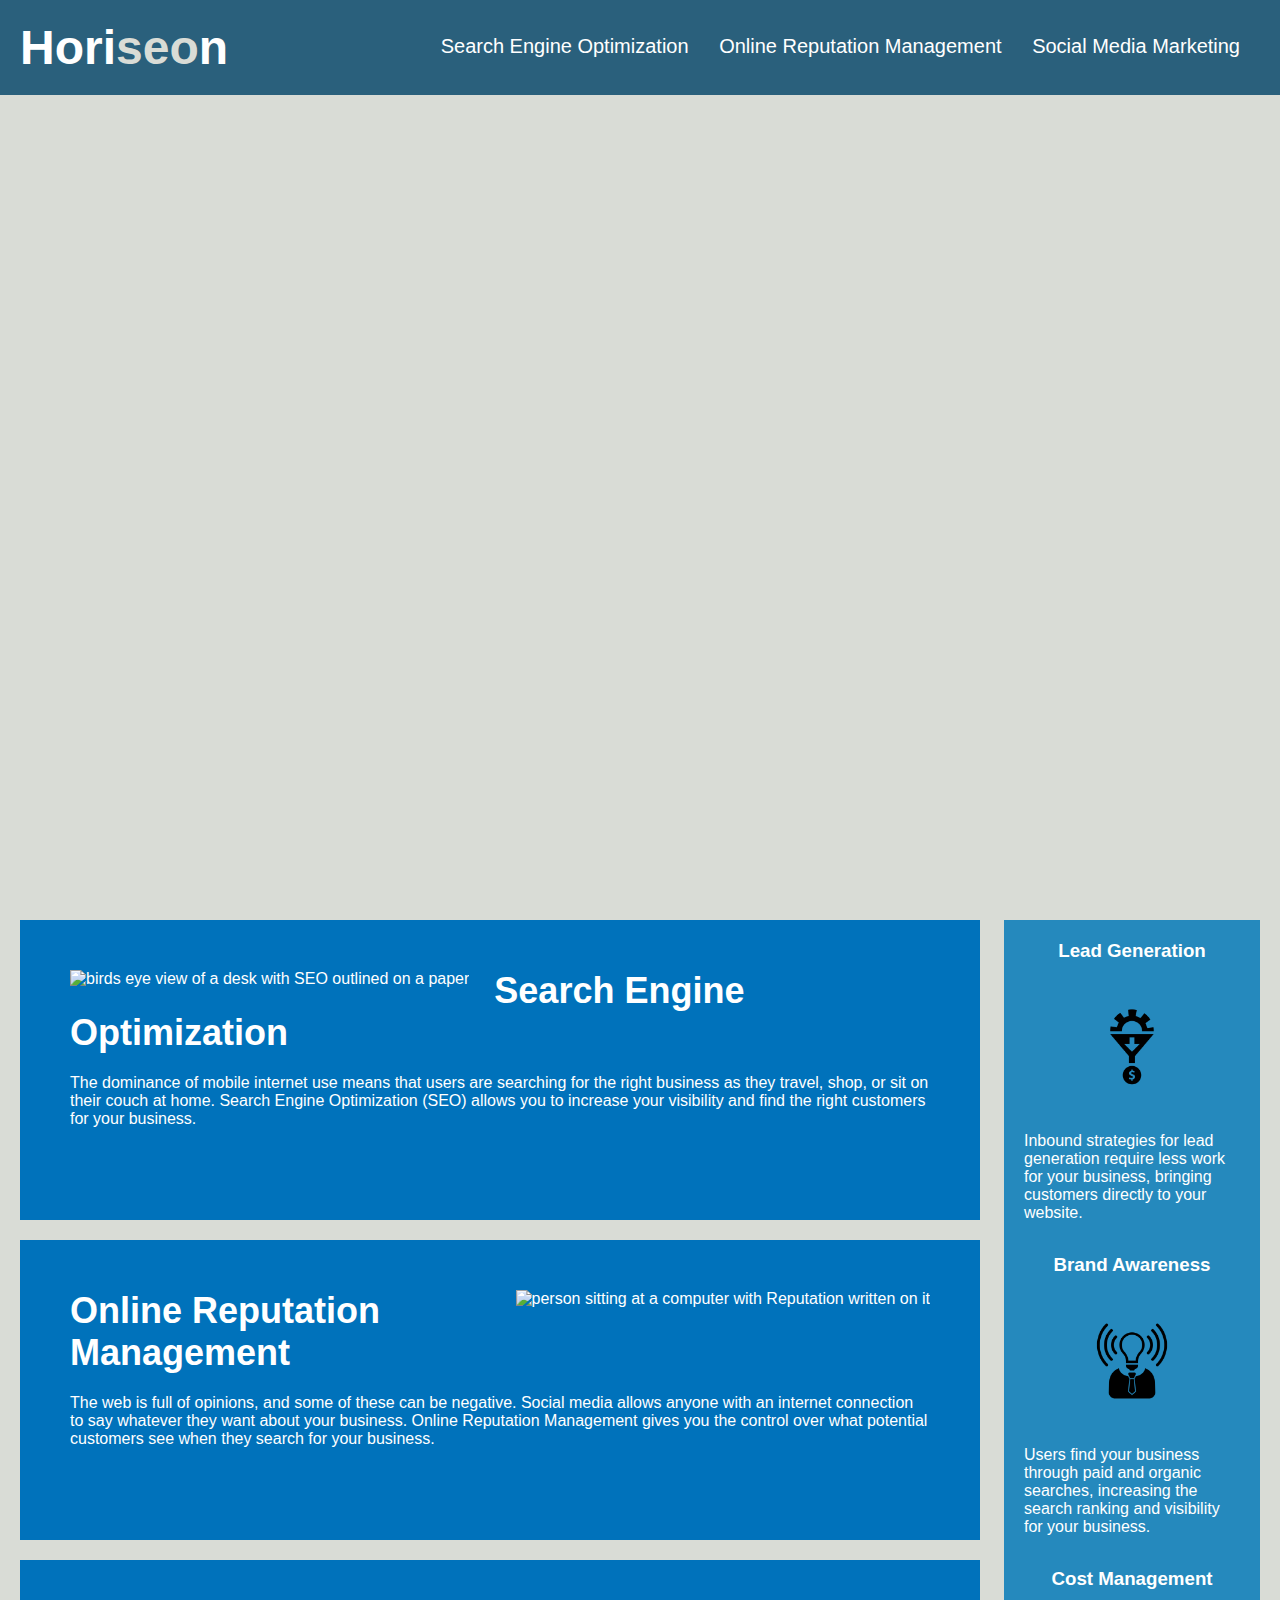
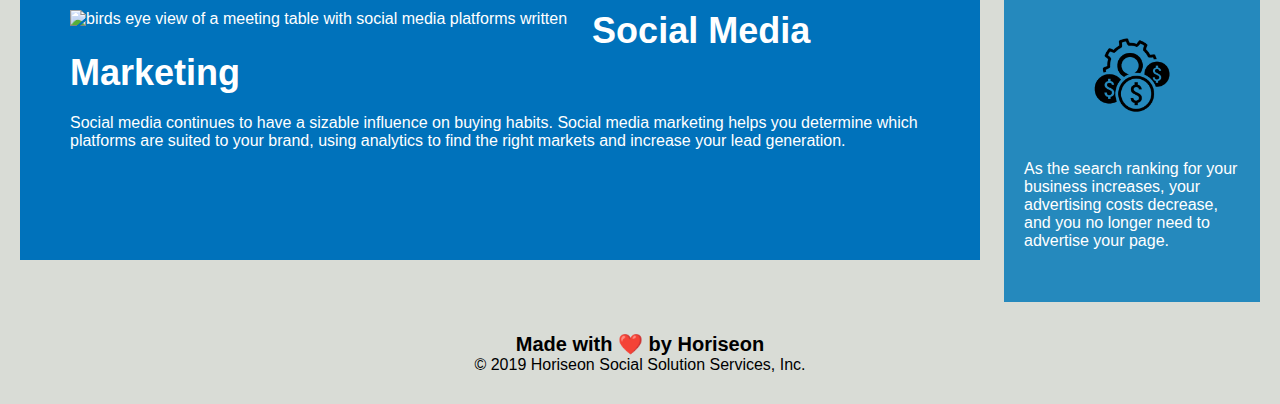
==== index.html @ ef95b0ae "Add files via upload" ====
<!DOCTYPE html>
<html lang="en-us">

<head>
    <meta charset="UTF-8" />
    <!-- <link rel="stylesheet" href="./reset.css"> -->
    <link rel="stylesheet" href="./assets/css/style.css">
    <!-- changed title to be more specific to website -->
    <title>Horiseon Social Solution Services</title>
</head>

<!-- changed the div tags to semantic elements -->
<body>
    <header class="header">
        <h1>Hori<span class="seo">seo</span>n</h1>
        <nav>
            <ul>
                <li>
                    <a href="#search-engine-optimization">Search Engine Optimization</a>
                </li>
                <li>
                    <a href="#online-reputation-management">Online Reputation Management</a>
                </li>
                <li>
                    <a href="#social-media-marketing">Social Media Marketing</a>
                </li>
            </ul>
        </nav>
    </header>
    <figure class="hero"></figure>
    <main class="content">
        <!-- added a id tag to search engine optimization section -->
        <section id="search-engine-optimization" class="search-engine-optimization">
            <!-- added alt tag to describe image  -->
            <img src="./assets/images/search-engine-optimization.jpg" alt="birds eye view of a desk with SEO outlined on a paper" class="float-left" />
            <h2>Search Engine Optimization</h2>
            <p>
                The dominance of mobile internet use means that users are searching for the right business as they travel, shop, or sit on their couch at home. Search Engine Optimization (SEO) allows you to increase your visibility and find the right customers for your business.
            </p>
        </section>
        <section  id="online-reputation-management" class="online-reputation-management">
            <!-- added alt tag to describe image  -->
            <img src="./assets/images/online-reputation-management.jpg" alt= "person sitting at a computer with Reputation written on it" class="float-right" />
            <h2>Online Reputation Management</h2>
            <p>
                The web is full of opinions, and some of these can be negative. Social media allows anyone with an internet connection to say whatever they want about your business. Online Reputation Management gives you the control over what potential customers see when they search for your business.
            </p>
        </section>
        <section id="social-media-marketing" class="social-media-marketing">
            <!-- added alt tag to describe image  -->
            <img src="./assets/images/social-media-marketing.jpg" alt="birds eye view of a meeting table with social media platforms written" class="float-left" />
            <h2>Social Media Marketing</h2>
            <p>
                Social media continues to have a sizable influence on buying habits. Social media marketing helps you determine which platforms are suited to your brand, using analytics to find the right markets and increase your lead generation.
            </p>
        </section>
    </main>
    <aside class="benefits">
        <section class="benefit-lead">
            <h3>Lead Generation</h3>
            <!-- added alt tag to describe image  -->
            <img src="./assets/images/lead-generation.png" alt="graphic of strategy pointing to money"/>
            <p>
                Inbound strategies for lead generation require less work for your business, bringing customers directly to your website.
            </p>
        </section>
        <section class="benefit-brand">
            <h3>Brand Awareness</h3>
            <!-- added alt tag to describe image  -->
            <img src="./assets/images/brand-awareness.png" alt="light bulb on a human body with echo marks"/>
            <p>
                Users find your business through paid and organic searches, increasing the search ranking and visibility for your business.
            </p>
        </section>
        <section class="benefit-cost">
            <h3>Cost Management</h3>
            <!-- added alt tag to describe image  -->
            <img src="./assets/images/cost-management.png" alt="machine gear surrounded by dollar signs"/>
            <p>
                As the search ranking for your business increases, your advertising costs decrease, and you no longer need to advertise your page.
            </p>
        </section>
    </aside>
    <!-- added a footer tag -->
    <footer class="footer">
        <!-- changed the heading attribute to be in sequential order -->
        <h4>Made with ❤️️ by Horiseon</h4>
        <p>
            &copy; 2019 Horiseon Social Solution Services, Inc.
        </p>
    </footer>
</body>

</html>
---- assets/css/style.css ----
* {
    box-sizing: border-box;
    padding: 0;
    margin: 0;
}

body {
    background-color: #d9dcd6;
}

.header {
    padding: 20px;
    font-family: 'Trebuchet MS', 'Lucida Sans Unicode', 'Lucida Grande', 'Lucida Sans', Arial, sans-serif;
    background-color: #2a607c;
    color: #ffffff;
}

.header h1 {
    display: inline-block;
    font-size: 48px;
}

.header h1 .seo {
    color: #d9dcd6;
}

.header nav {
    padding-top: 15px;
    margin-right: 20px;
    float: right;
    font-family: 'Gill Sans', 'Gill Sans MT', Calibri, 'Trebuchet MS', sans-serif;
    font-size: 20px;
}

.header nav ul {
    list-style-type: none;
}

.header nav ul li {
    display: inline-block;
    margin-left: 25px;
}

a {
    color: #ffffff;
    text-decoration: none;
}

p {
    font-size: 16px;
}

.hero {
    height: 800px;
    width: 100%;
    margin-bottom: 25px;
    background-image: url("../images/digital-marketing-meeting.jpg");
    background-size: cover;
    background-position: center;
}

.float-left {
    float: left;
    margin-right: 25px;
}

.float-right {
    float: right;
    margin-left: 25px;
}

.content {
    width: 75%;
    display: inline-block;
    margin-left: 20px;
}

.benefits {
    margin-right: 20px;
    padding: 20px;
    clear: both;
    float: right;
    width: 20%;
    height: 100%;
    font-family: 'Gill Sans', 'Gill Sans MT', Calibri, 'Trebuchet MS', sans-serif;
    background-color: #2589bd;
}

.benefit-lead, .benefit-brand, .benefit-cost {
    margin-bottom: 32px;
    color: #ffffff;
}

/* /* .benefit-brand {
    margin-bottom: 32px;
    color: #ffffff;
}

.benefit-cost {
    margin-bottom: 32px;
    color: #ffffff;
} */

.benefit-lead h3, .benefit-brand h3, .benefit-cost h3 {
    margin-bottom: 10px;
    text-align: center;
}

/* .benefit-brand h3 {
    margin-bottom: 10px;
    text-align: center;
}

.benefit-cost h3 {
    margin-bottom: 10px;
    text-align: center;
} */

.benefit-lead img {
    display: block;
    margin: 10px auto;
    max-width: 150px;
}

.benefit-brand img {
    display: block;
    margin: 10px auto;
    max-width: 150px;
}

.benefit-cost img {
    display: block;
    margin: 10px auto;
    max-width: 150px;
}

.search-engine-optimization, .online-reputation-management, .social-media-marketing {
    margin-bottom: 20px;
    padding: 50px;
    height: 300px;
    font-family: 'Gill Sans', 'Gill Sans MT', Calibri, 'Trebuchet MS', sans-serif;
    background-color: #0072bb;
    color: #ffffff;
}

/* .online-reputation-management {
    margin-bottom: 20px;
    padding: 50px;
    height: 300px;
    font-family: 'Gill Sans', 'Gill Sans MT', Calibri, 'Trebuchet MS', sans-serif;
    background-color: #0072bb;
    color: #ffffff;
}

.social-media-marketing {
    margin-bottom: 20px;
    padding: 50px;
    height: 300px;
    font-family: 'Gill Sans', 'Gill Sans MT', Calibri, 'Trebuchet MS', sans-serif;
    /* background-color: #0072bb;
    color: #ffffff; 
}*/

.search-engine-optimization img {
    max-height: 200px;
}

.online-reputation-management img {
    max-height: 200px;
}

.social-media-marketing img {
    max-height: 200px;
}

.search-engine-optimization h2, .online-reputation-management h2, .social-media-marketing h2 {
    margin-bottom: 20px;
    font-size: 36px;
}

/* .online-reputation-management h2 {
    margin-bottom: 20px;
    font-size: 36px;
}

.social-media-marketing h2 {
    margin-bottom: 20px;
    font-size: 36px;
} */

.footer {
    padding: 30px;
    clear: both;
    font-family: 'Trebuchet MS', 'Lucida Sans Unicode', 'Lucida Grande', 'Lucida Sans', Arial, sans-serif;
    text-align: center;
}

.footer h4 {
    font-size: 20px;
}
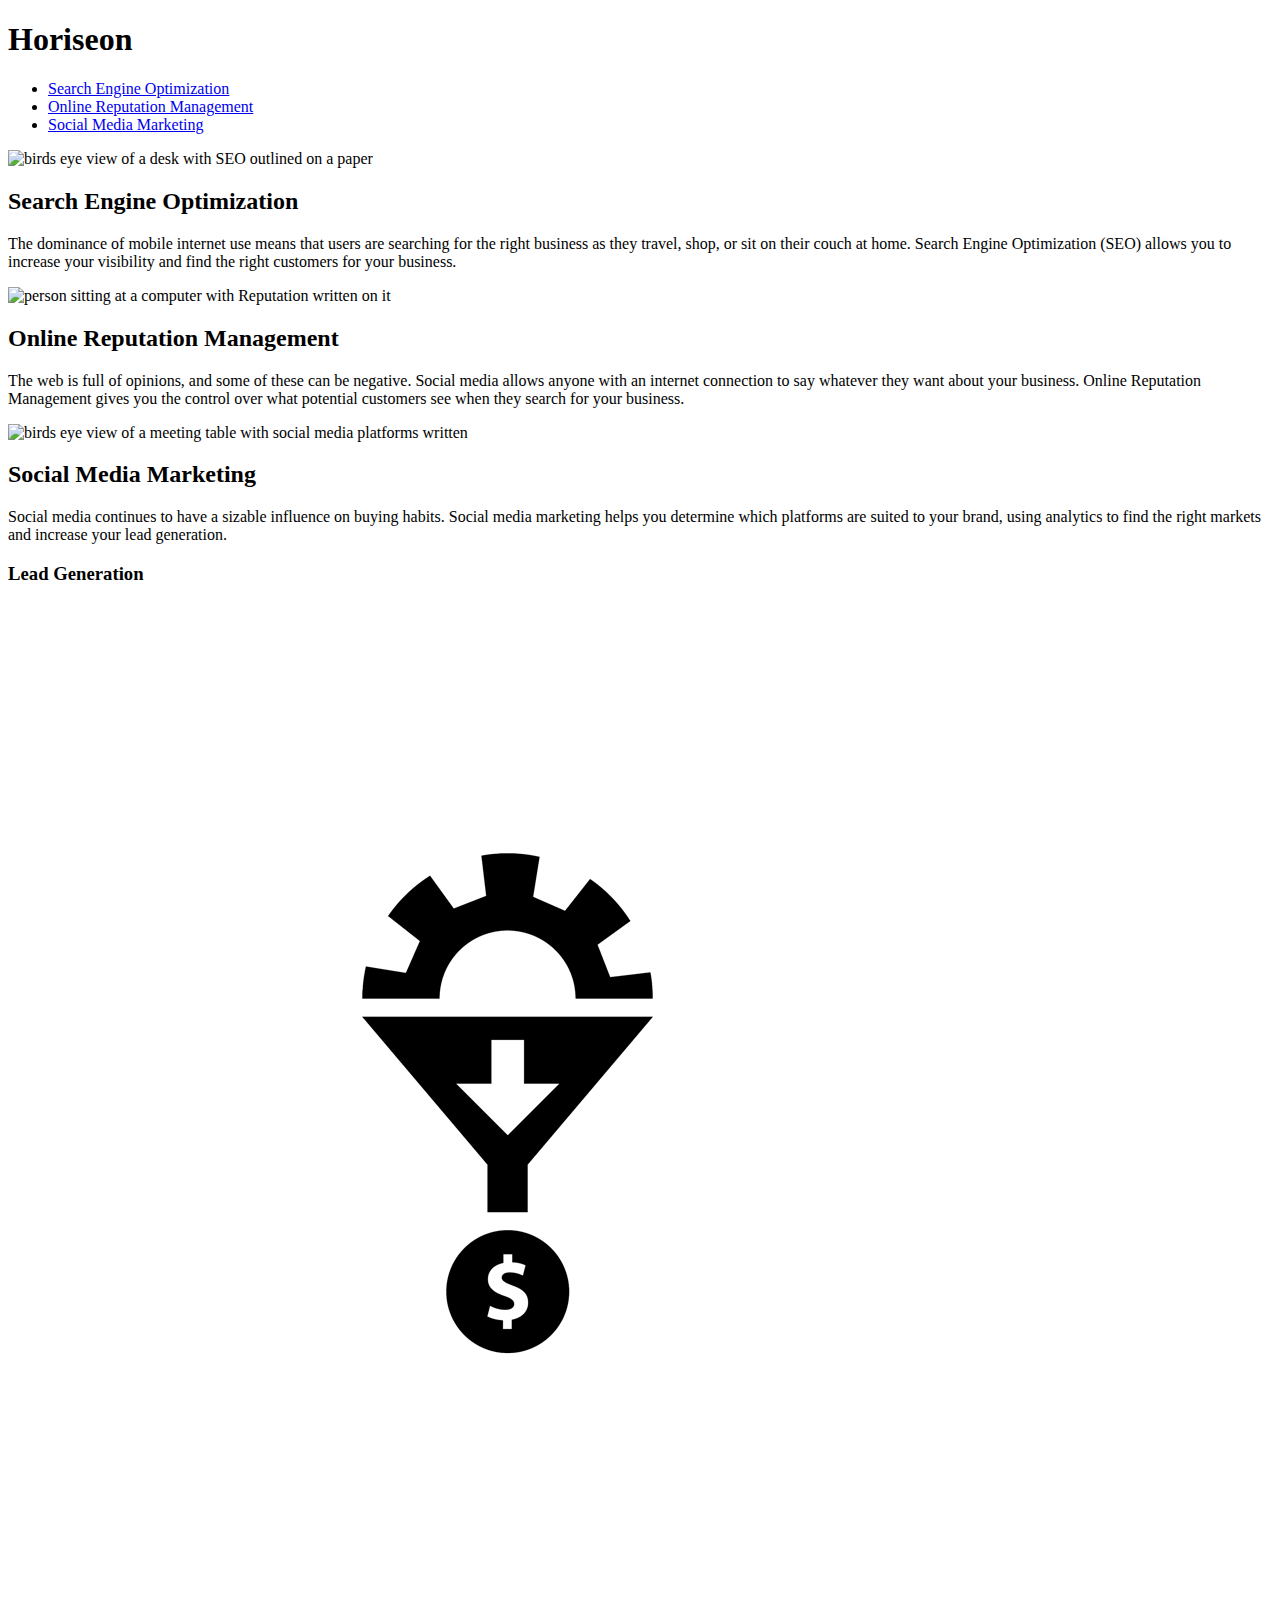
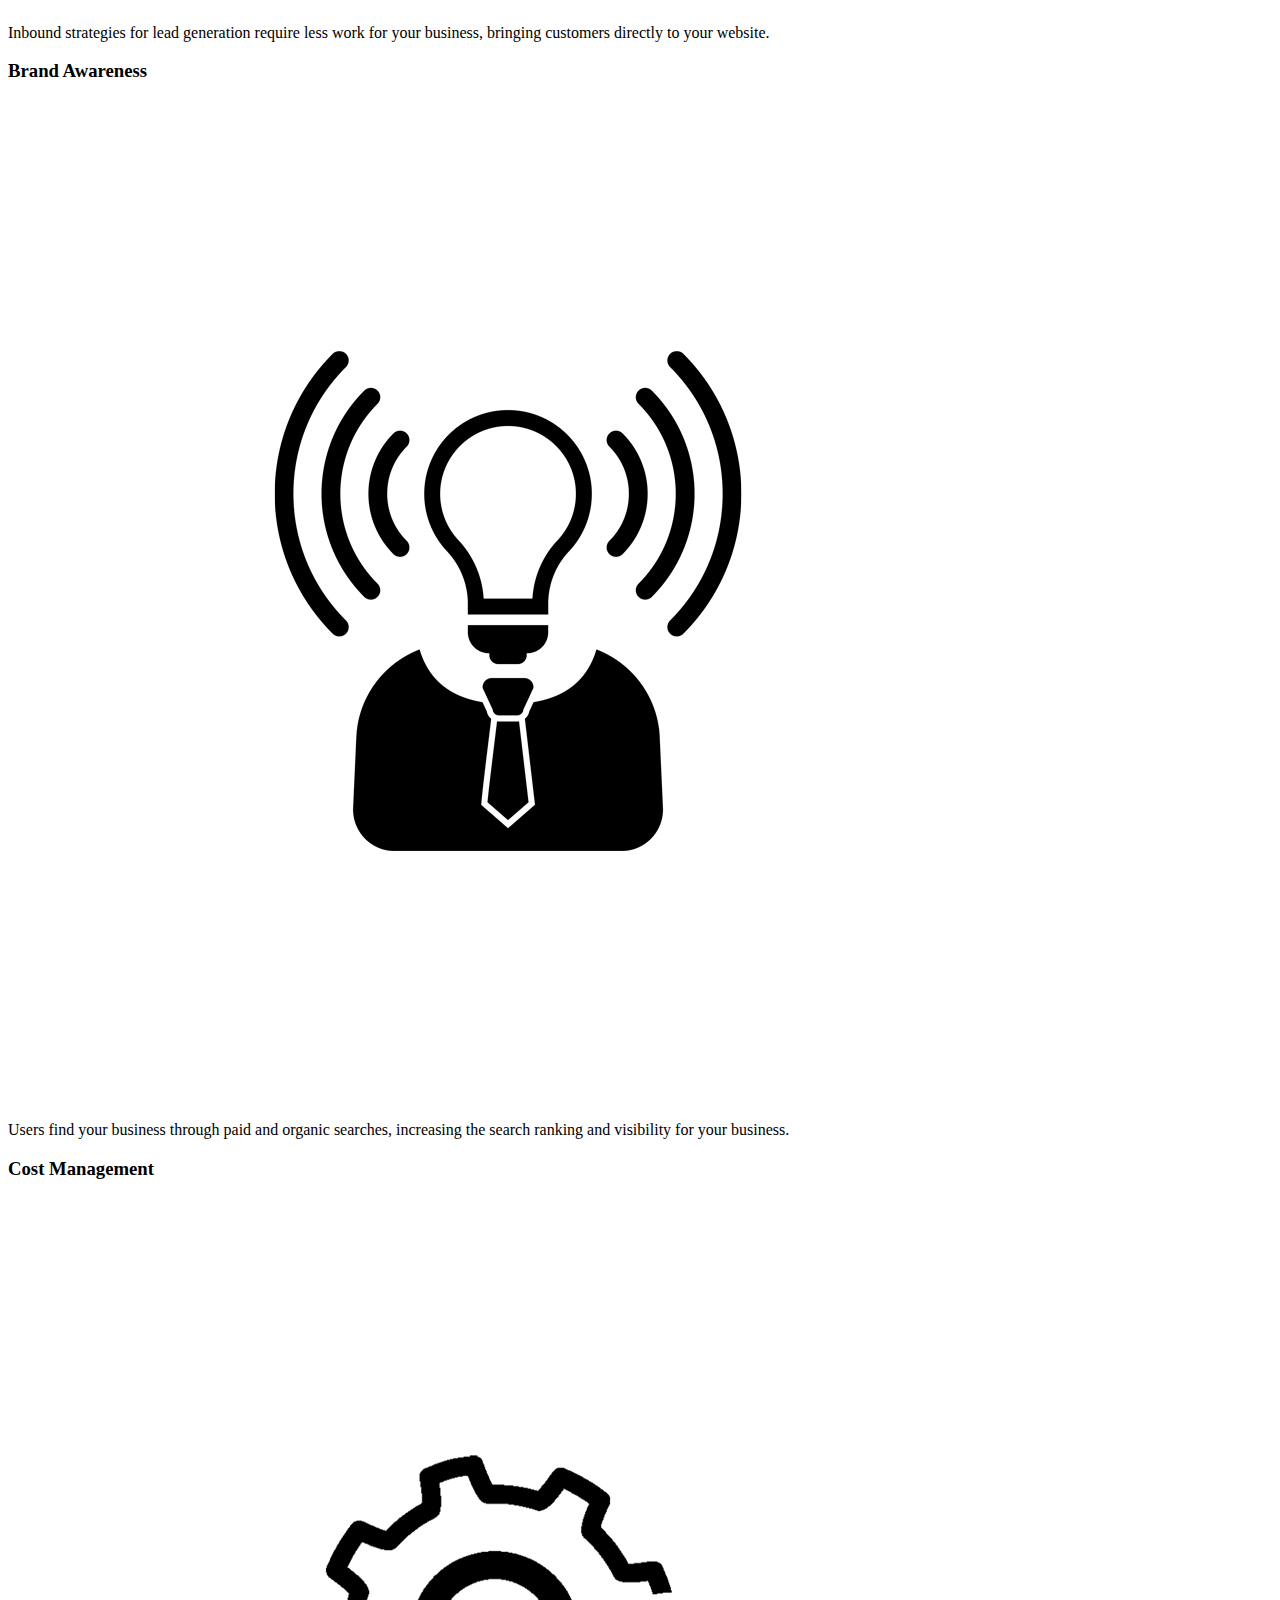
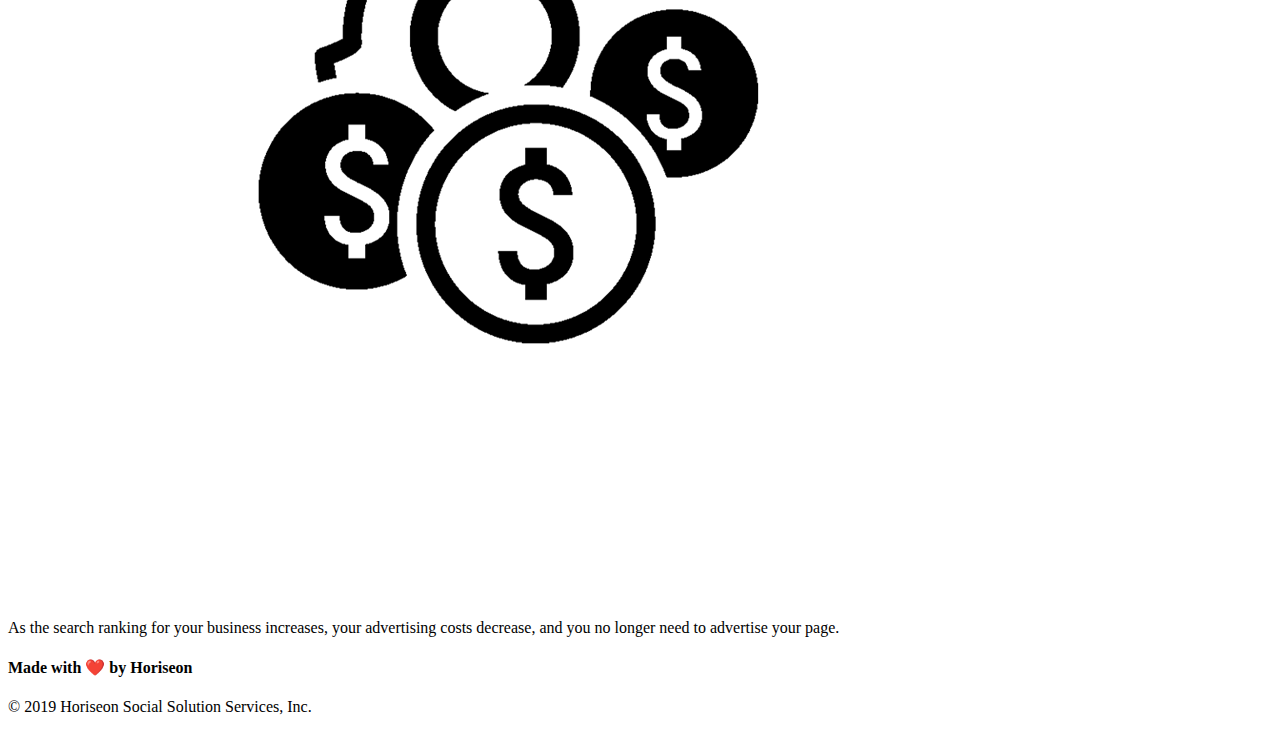
==== commit 1a2d7b53: "changing folders" ====
--- a/index.html
+++ b/index.html
@@ -3,8 +3,7 @@
 
 <head>
     <meta charset="UTF-8" />
-    <!-- <link rel="stylesheet" href="./reset.css"> -->
-    <link rel="stylesheet" href="./assets/css/style.css">
+    <link rel="stylesheet" href="./aasets/css/style.css">
     <!-- changed title to be more specific to website -->
     <title>Horiseon Social Solution Services</title>
 </head>
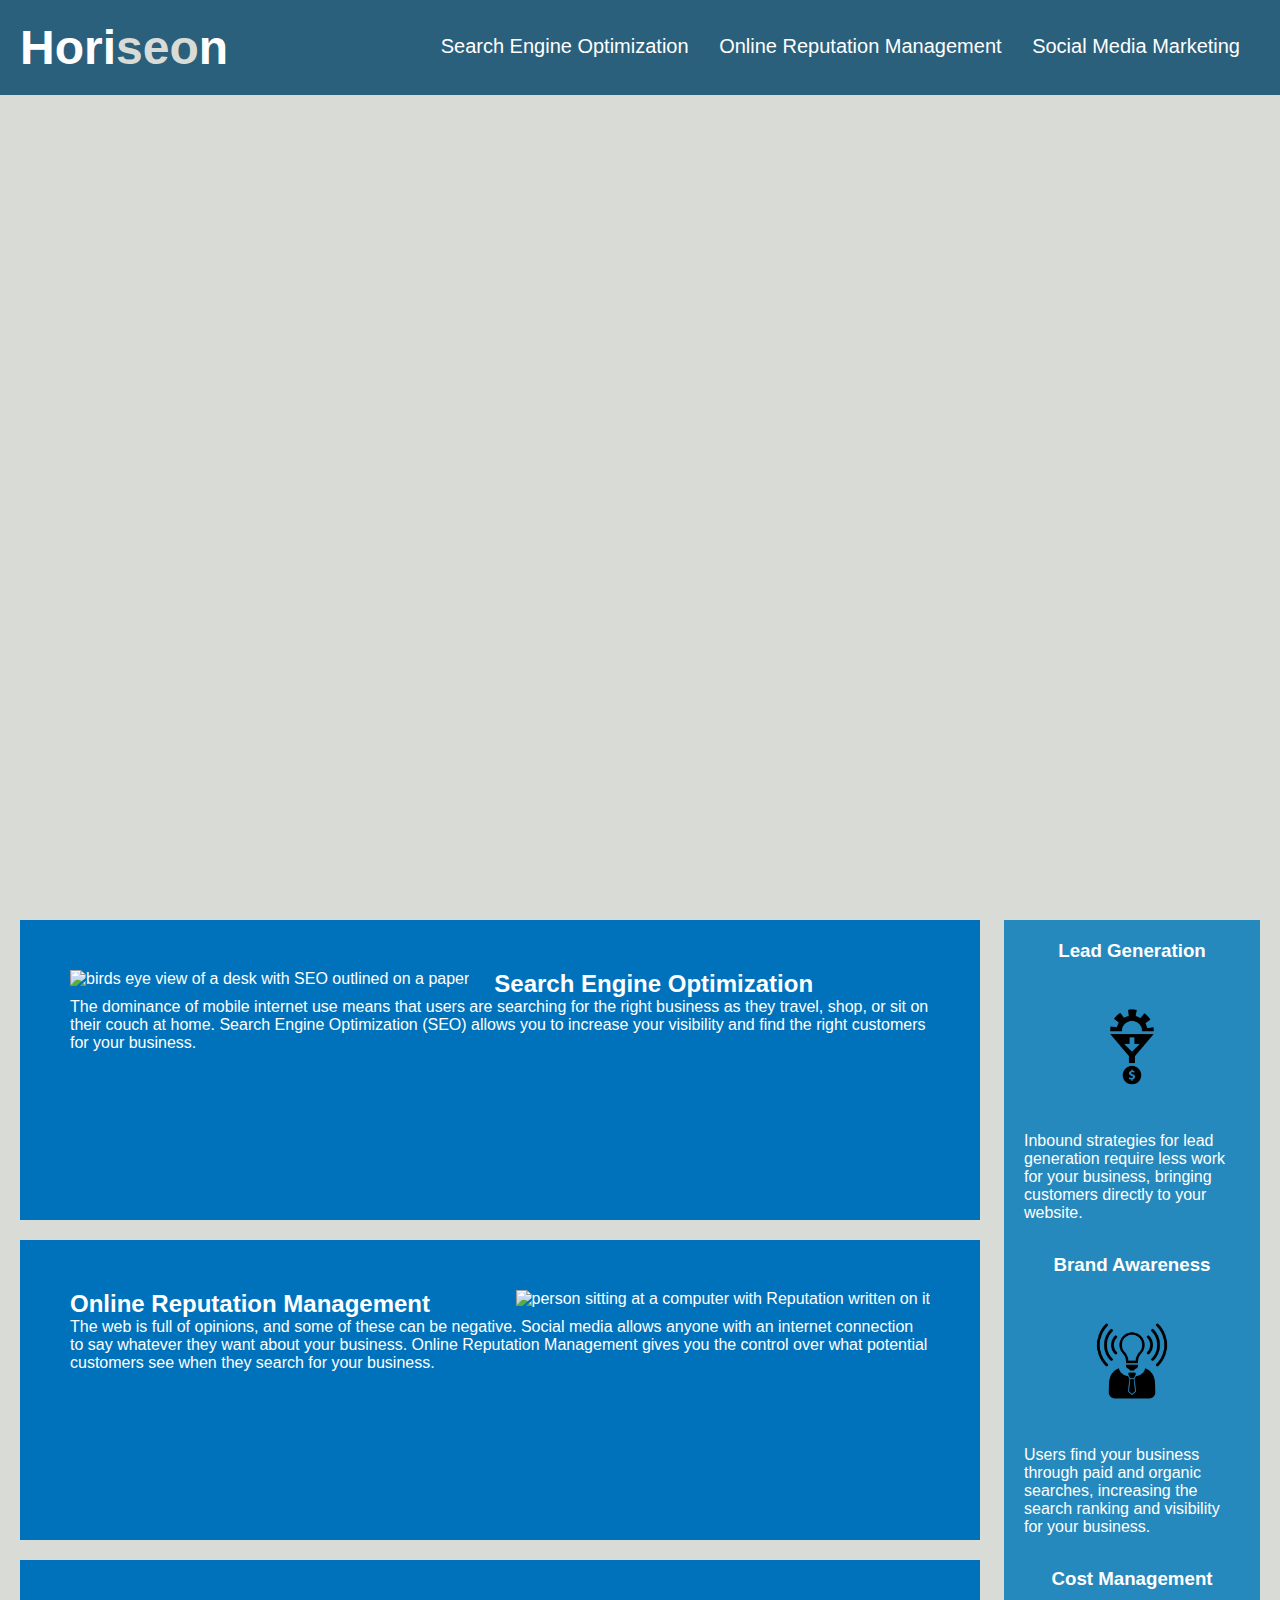
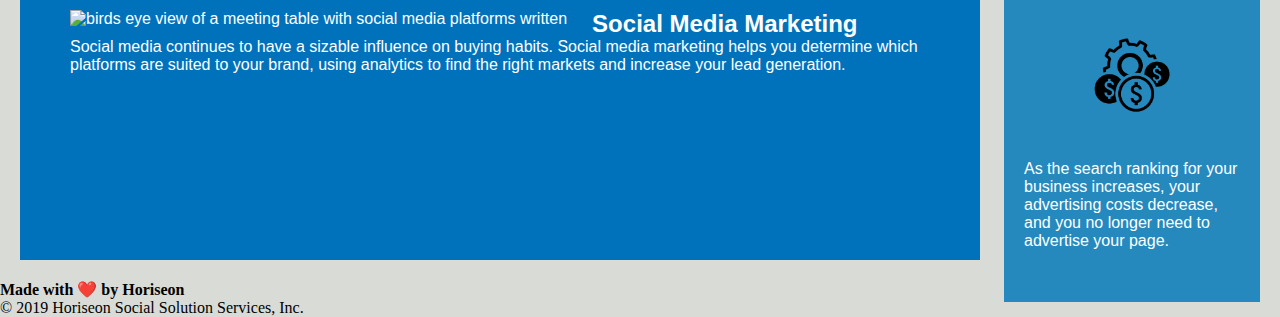
==== commit d92e5172: "Merge branch 'master' of https://github.com/daniellehillman/coderefractor" ====
--- a/index.html
+++ b/index.html
@@ -3,7 +3,8 @@
 
 <head>
     <meta charset="UTF-8" />
-    <link rel="stylesheet" href="./aasets/css/style.css">
+    <!-- <link rel="stylesheet" href="./reset.css"> -->
+    <link rel="stylesheet" href="./assets/css/style.css">
     <!-- changed title to be more specific to website -->
     <title>Horiseon Social Solution Services</title>
 </head>
--- a/assets/css/style.css
+++ b/assets/css/style.css
@@ -0,0 +1,192 @@
+* {
+    box-sizing: border-box;
+    padding: 0;
+    margin: 0;
+}
+
+body {
+    background-color: #d9dcd6;
+}
+
+.header {
+    padding: 20px;
+    font-family: 'Trebuchet MS', 'Lucida Sans Unicode', 'Lucida Grande', 'Lucida Sans', Arial, sans-serif;
+    background-color: #2a607c;
+    color: #ffffff;
+}
+
+.header h1 {
+    display: inline-block;
+    font-size: 48px;
+}
+
+.header h1 .seo {
+    color: #d9dcd6;
+}
+
+.header nav {
+    padding-top: 15px;
+    margin-right: 20px;
+    float: right;
+    font-family: 'Gill Sans', 'Gill Sans MT', Calibri, 'Trebuchet MS', sans-serif;
+    font-size: 20px;
+}
+
+.header nav ul {
+    list-style-type: none;
+}
+
+.header nav ul li {
+    display: inline-block;
+    margin-left: 25px;
+}
+
+a {
+    color: #ffffff;
+    text-decoration: none;
+}
+
+p {
+    font-size: 16px;
+}
+
+.hero {
+    height: 800px;
+    width: 100%;
+    margin-bottom: 25px;
+    background-image: url("../images/digital-marketing-meeting.jpg");
+    background-size: cover;
+    background-position: center;
+}
+
+.float-left {
+    float: left;
+    margin-right: 25px;
+}
+
+.float-right {
+    float: right;
+    margin-left: 25px;
+}
+
+.content {
+    width: 75%;
+    display: inline-block;
+    margin-left: 20px;
+}
+
+.benefits {
+    margin-right: 20px;
+    padding: 20px;
+    clear: both;
+    float: right;
+    width: 20%;
+    height: 100%;
+    font-family: 'Gill Sans', 'Gill Sans MT', Calibri, 'Trebuchet MS', sans-serif;
+    background-color: #2589bd;
+}
+
+.benefit-lead, .benefit-brand, .benefit-cost {
+    margin-bottom: 32px;
+    color: #ffffff;
+}
+
+/* /* .benefit-brand {
+    margin-bottom: 32px;
+    color: #ffffff;
+}
+
+.benefit-cost {
+    margin-bottom: 32px;
+    color: #ffffff;
+} */
+
+.benefit-lead h3, .benefit-brand h3, .benefit-cost h3 {
+    margin-bottom: 10px;
+    text-align: center;
+}
+
+/* .benefit-brand h3 {
+    margin-bottom: 10px;
+    text-align: center;
+}
+
+.benefit-cost h3 {
+    margin-bottom: 10px;
+    text-align: center;
+} */
+
+.benefit-lead img {
+    display: block;
+    margin: 10px auto;
+    max-width: 150px;
+}
+
+.benefit-brand img {
+    display: block;
+    margin: 10px auto;
+    max-width: 150px;
+}
+
+.benefit-cost img {
+    display: block;
+    margin: 10px auto;
+    max-width: 150px;
+}
+
+.search-engine-optimization, .online-reputation-management, .social-media-marketing {
+    margin-bottom: 20px;
+    padding: 50px;
+    height: 300px;
+    font-family: 'Gill Sans', 'Gill Sans MT', Calibri, 'Trebuchet MS', sans-serif;
+    background-color: #0072bb;
+    color: #ffffff;
+}
+
+
+.social-media-marketing {
+    margin-bottom: 20px;
+    padding: 50px;
+    height: 300px;
+    font-family: 'Gill Sans', 'Gill Sans MT', Calibri, 'Trebuchet MS', sans-serif;
+    /* background-color: #0072bb;
+    color: #ffffff; 
+}*/
+
+.search-engine-optimization img {
+    max-height: 200px;
+}
+
+.online-reputation-management img {
+    max-height: 200px;
+}
+
+.social-media-marketing img {
+    max-height: 200px;
+}
+
+.search-engine-optimization h2, .online-reputation-management h2, .social-media-marketing h2 {
+    margin-bottom: 20px;
+    font-size: 36px;
+}
+
+/* .online-reputation-management h2 {
+    margin-bottom: 20px;
+    font-size: 36px;
+}
+
+.social-media-marketing h2 {
+    margin-bottom: 20px;
+    font-size: 36px;
+} */
+
+.footer {
+    padding: 30px;
+    clear: both;
+    font-family: 'Trebuchet MS', 'Lucida Sans Unicode', 'Lucida Grande', 'Lucida Sans', Arial, sans-serif;
+    text-align: center;
+}
+
+.footer h4 {
+    font-size: 20px;
+}
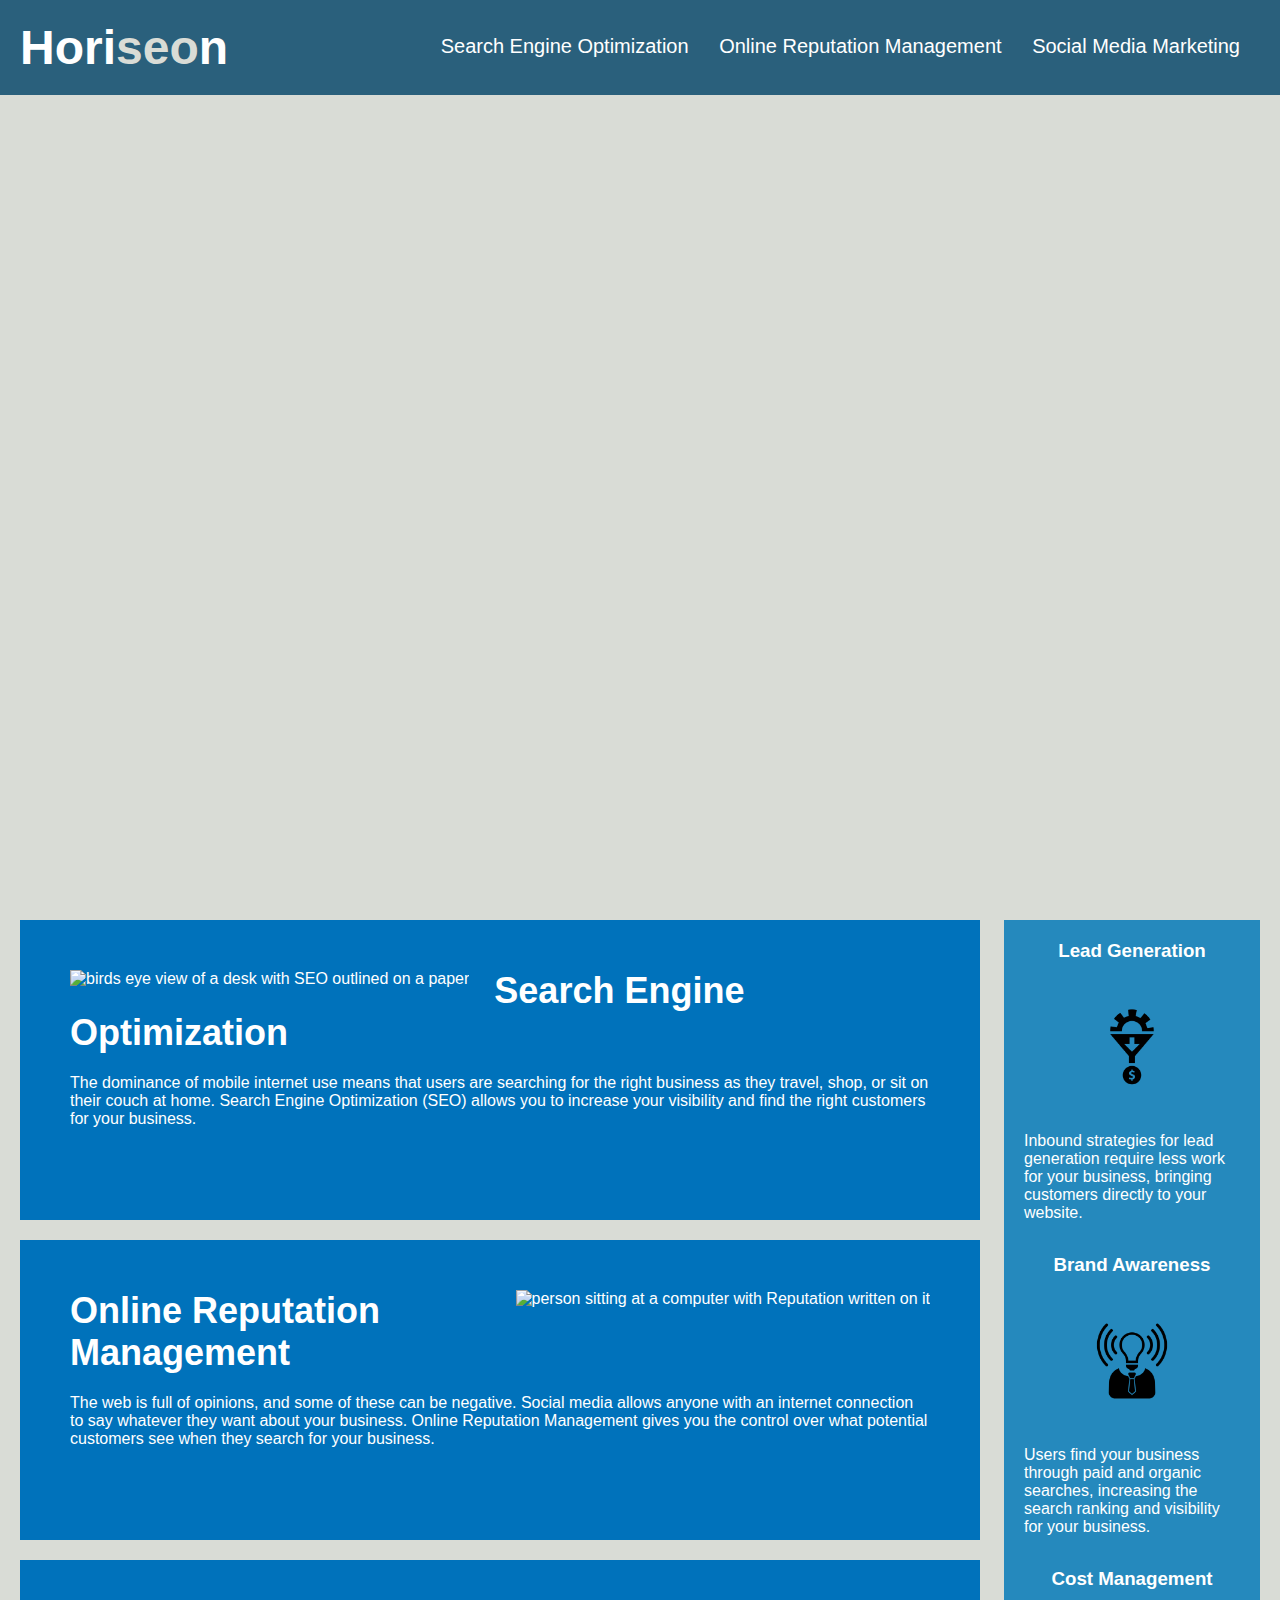
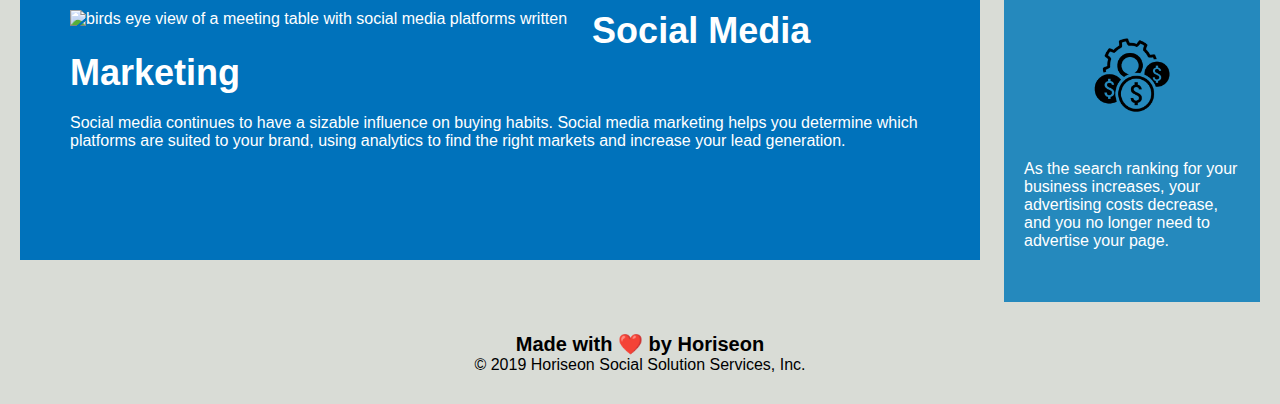
==== commit 983c3f0a: "yeehaw" ====
--- a/index.html
+++ b/index.html
@@ -8,6 +8,7 @@
     <!-- changed title to be more specific to website -->
     <title>Horiseon Social Solution Services</title>
 </head>
+
 
 <!-- changed the div tags to semantic elements -->
 <body>
--- a/assets/css/style.css
+++ b/assets/css/style.css
@@ -86,35 +86,18 @@
     background-color: #2589bd;
 }
 
+/* condensed similar css attributes */
 .benefit-lead, .benefit-brand, .benefit-cost {
     margin-bottom: 32px;
     color: #ffffff;
 }
 
-/* /* .benefit-brand {
-    margin-bottom: 32px;
-    color: #ffffff;
-}
-
-.benefit-cost {
-    margin-bottom: 32px;
-    color: #ffffff;
-} */
-
+/* condensed similar css attributes */
 .benefit-lead h3, .benefit-brand h3, .benefit-cost h3 {
     margin-bottom: 10px;
     text-align: center;
 }
 
-/* .benefit-brand h3 {
-    margin-bottom: 10px;
-    text-align: center;
-}
-
-.benefit-cost h3 {
-    margin-bottom: 10px;
-    text-align: center;
-} */
 
 .benefit-lead img {
     display: block;
@@ -134,6 +117,8 @@
     max-width: 150px;
 }
 
+
+/* condensed similar css attributes */
 .search-engine-optimization, .online-reputation-management, .social-media-marketing {
     margin-bottom: 20px;
     padding: 50px;
@@ -144,14 +129,6 @@
 }
 
 
-.social-media-marketing {
-    margin-bottom: 20px;
-    padding: 50px;
-    height: 300px;
-    font-family: 'Gill Sans', 'Gill Sans MT', Calibri, 'Trebuchet MS', sans-serif;
-    /* background-color: #0072bb;
-    color: #ffffff; 
-}*/
 
 .search-engine-optimization img {
     max-height: 200px;
@@ -165,20 +142,12 @@
     max-height: 200px;
 }
 
+/* condensed similar css attributes */
 .search-engine-optimization h2, .online-reputation-management h2, .social-media-marketing h2 {
     margin-bottom: 20px;
     font-size: 36px;
 }
 
-/* .online-reputation-management h2 {
-    margin-bottom: 20px;
-    font-size: 36px;
-}
-
-.social-media-marketing h2 {
-    margin-bottom: 20px;
-    font-size: 36px;
-} */
 
 .footer {
     padding: 30px;
